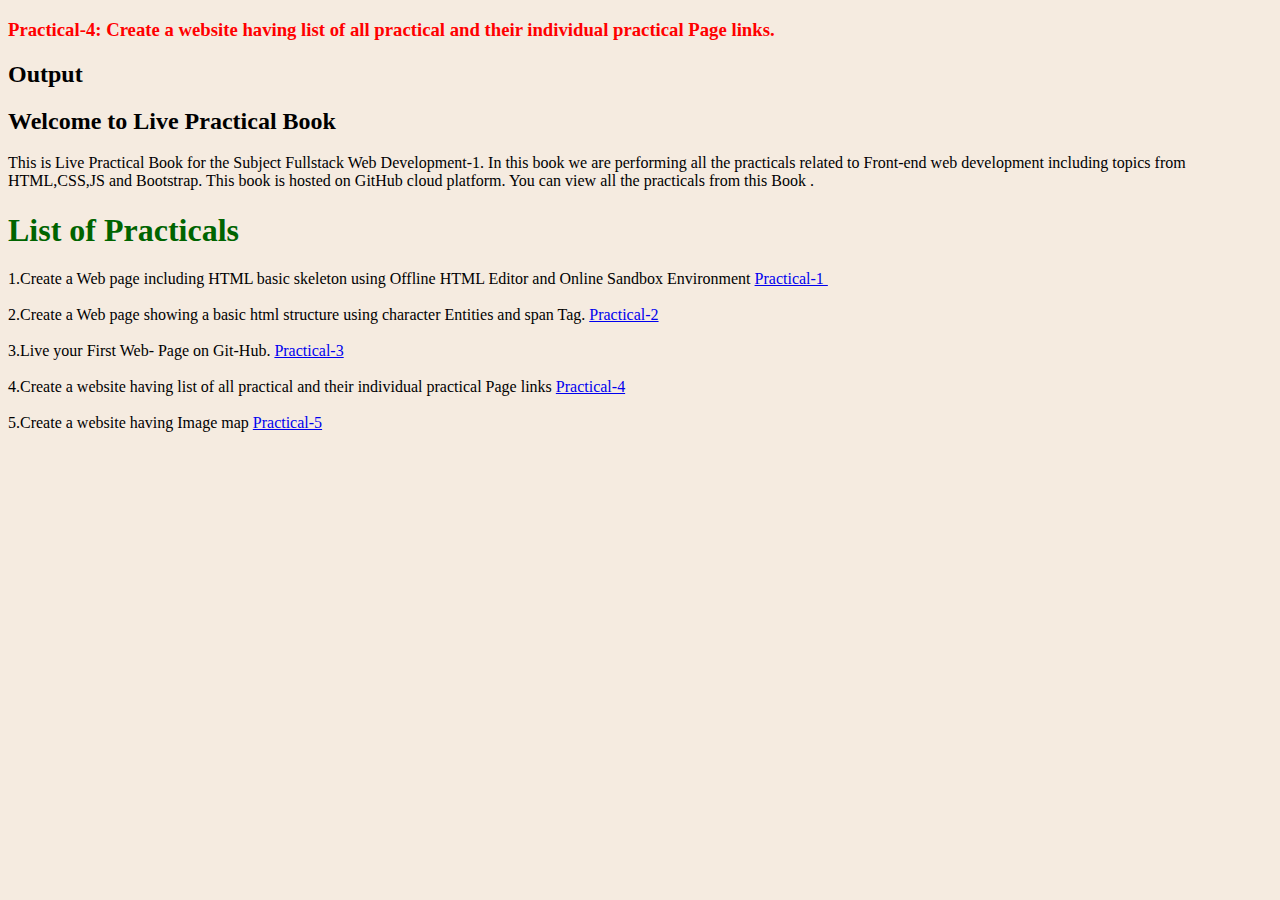
==== index.html @ aea9f0ac "Finalcommit" ====
<!DOCTYPE html>
<html lang="en">
<head>
    <meta charset="UTF-8">
    <meta http-equiv="X-UA-Compatible" content="IE=edge">
    <meta name="viewport" content="width=device-width, initial-scale=1.0">
    <title>Introduction to Html</title>
</head>
<body style="background-color: #f5ebe0;"> 
    <h3 style="color: red;">Practical-4: Create a website having list of all practical and their individual practical Page links.</h3>
    <h2>Output</h2>
    <h2>Welcome to Live Practical Book</h2>
    <p>This is Live Practical Book for the Subject Fullstack Web Development-1. In this book we are performing all the practicals related to Front-end web development including topics from HTML,CSS,JS and Bootstrap. This book is hosted on GitHub cloud platform. You can view all the practicals from this Book .</p>
    <h1 style="color: darkgreen;">List of Practicals</h1>
    <pre style="font-family: 'Times New Roman', Times, serif;">
1.Create a Web page including HTML basic skeleton using Offline HTML Editor and Online Sandbox Environment <a href="./practical1.html">Practical-1 </a>  

2.Create a Web page showing a basic html structure using character Entities and span Tag. <a href="./practical2.html">Practical-2</a>

3.Live your First Web- Page on Git-Hub. <a href="./practical3.html">Practical-3</a>

4.Create a website having list of all practical and their individual practical Page links <a href="./index.html">Practical-4</a>

5.Create a website having Image map <a href="./practical5.html">Practical-5</a></pre>
</body>
</html>
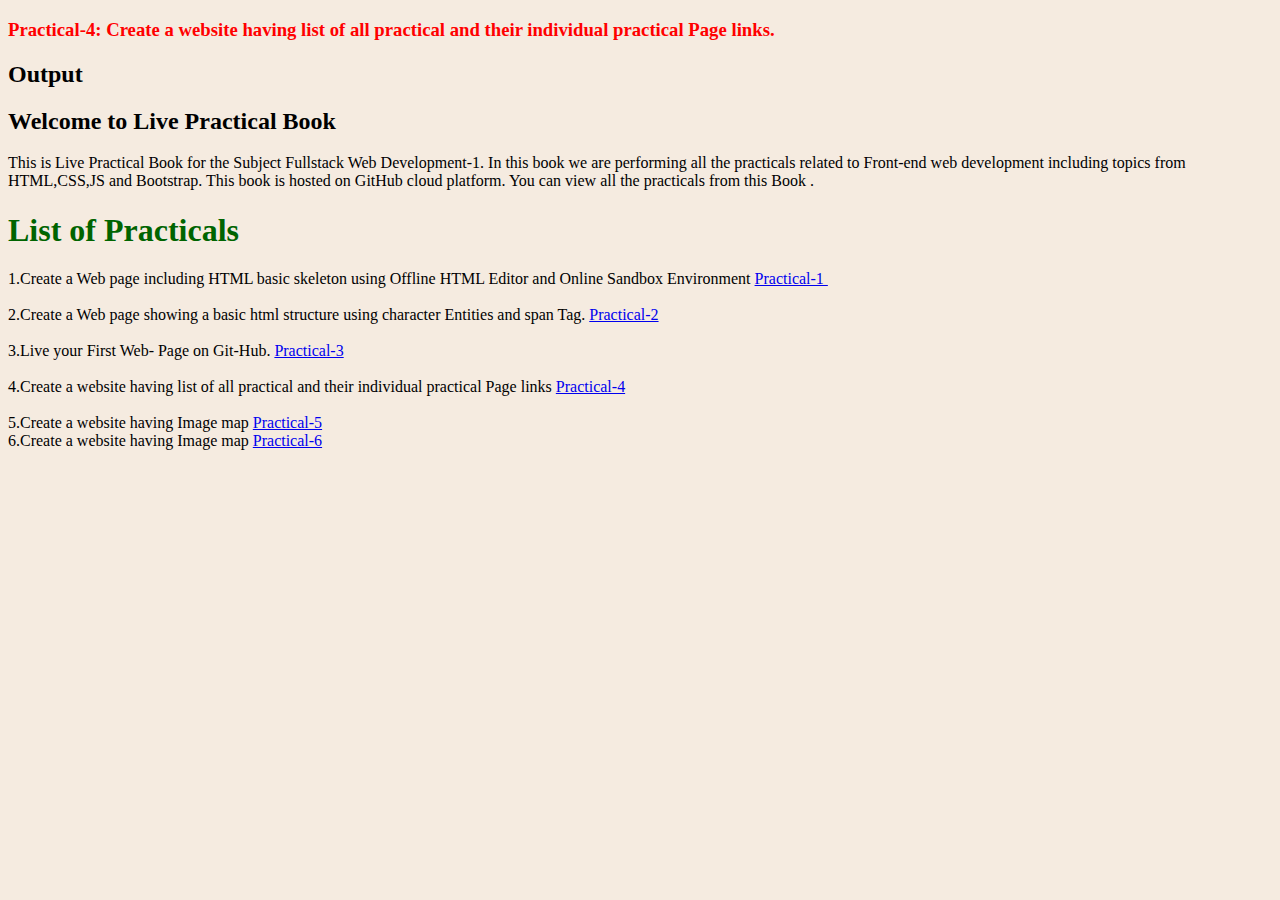
==== commit 41dfcaca: "practical6" ====
--- a/index.html
+++ b/index.html
@@ -21,6 +21,8 @@
 
 4.Create a website having list of all practical and their individual practical Page links <a href="./index.html">Practical-4</a>
 
-5.Create a website having Image map <a href="./practical5.html">Practical-5</a></pre>
+5.Create a website having Image map <a href="./practical5.html">Practical-5</a>
+6.Create a website having Image map <a href="./practical6.html">Practical-6</a>
+</pre>
 </body>
 </html>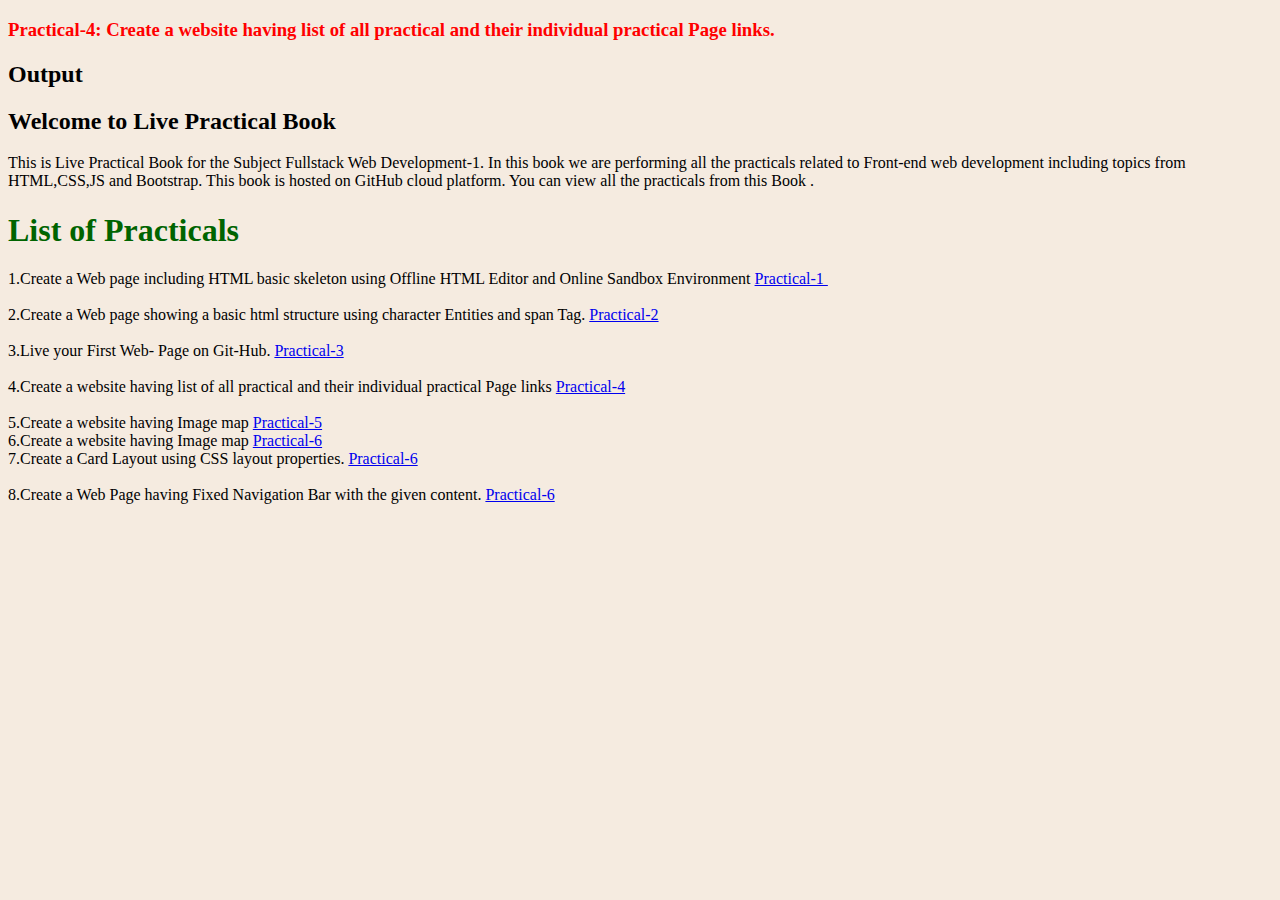
==== commit a95409a8: "practical 8" ====
--- a/index.html
+++ b/index.html
@@ -23,6 +23,9 @@
 
 5.Create a website having Image map <a href="./practical5.html">Practical-5</a>
 6.Create a website having Image map <a href="./practical6.html">Practical-6</a>
+7.Create a Card Layout using CSS layout properties. <a href="#">Practical-6</a>
+
+8.Create a Web Page having Fixed Navigation Bar with the given content. <a href="./practical8.html">Practical-6</a>
 </pre>
 </body>
 </html>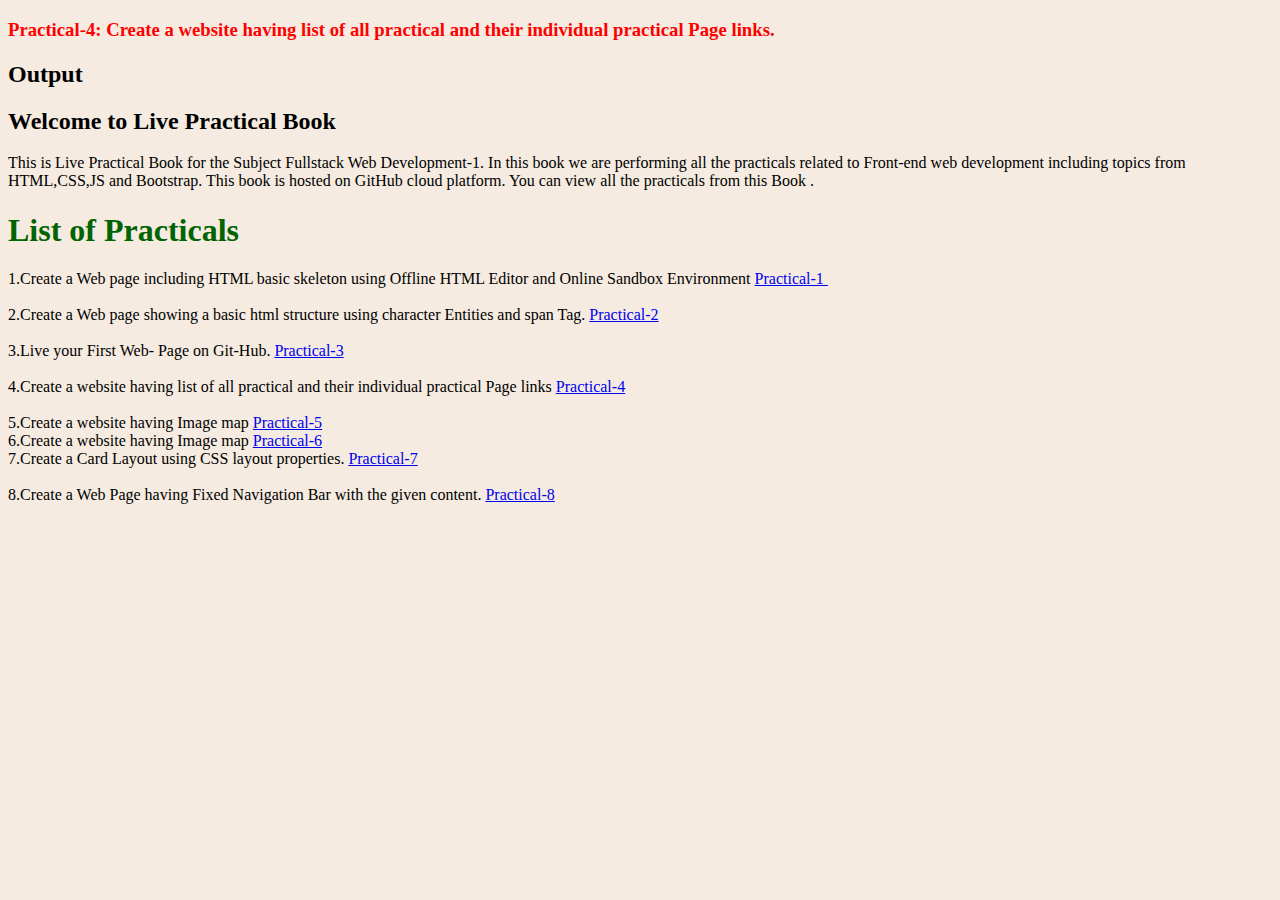
==== commit c3bdc70b: "updated index" ====
--- a/index.html
+++ b/index.html
@@ -23,9 +23,9 @@
 
 5.Create a website having Image map <a href="./practical5.html">Practical-5</a>
 6.Create a website having Image map <a href="./practical6.html">Practical-6</a>
-7.Create a Card Layout using CSS layout properties. <a href="#">Practical-6</a>
+7.Create a Card Layout using CSS layout properties. <a href="#">Practical-7</a>
 
-8.Create a Web Page having Fixed Navigation Bar with the given content. <a href="./practical8.html">Practical-6</a>
+8.Create a Web Page having Fixed Navigation Bar with the given content. <a href="./practical8.html">Practical-8</a>
 </pre>
 </body>
 </html>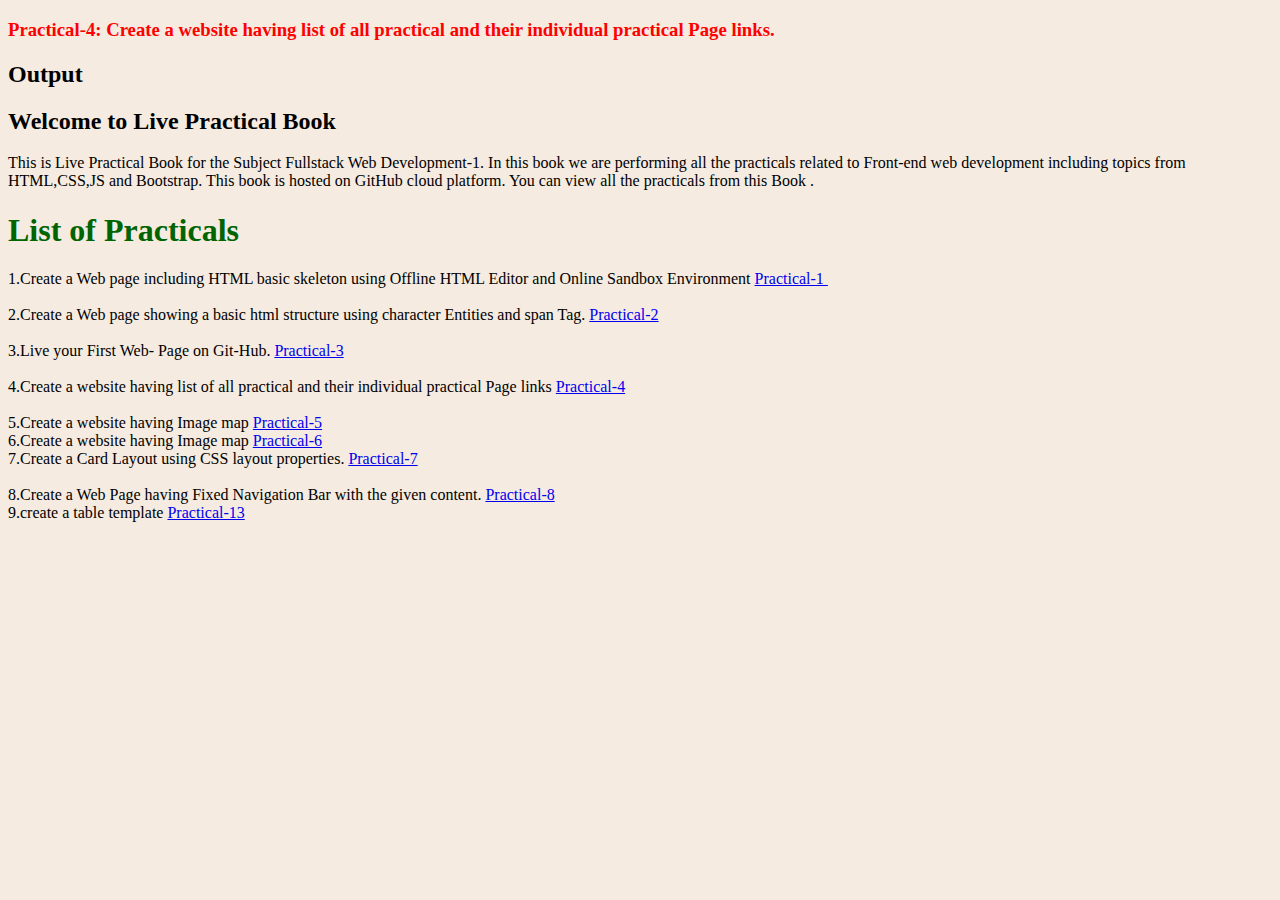
==== commit b0a2a1b1: "commit" ====
--- a/index.html
+++ b/index.html
@@ -26,6 +26,7 @@
 7.Create a Card Layout using CSS layout properties. <a href="#">Practical-7</a>
 
 8.Create a Web Page having Fixed Navigation Bar with the given content. <a href="./practical8.html">Practical-8</a>
+9.create a table template <a href="./practical3.html">Practical-13</a>
 </pre>
 </body>
 </html>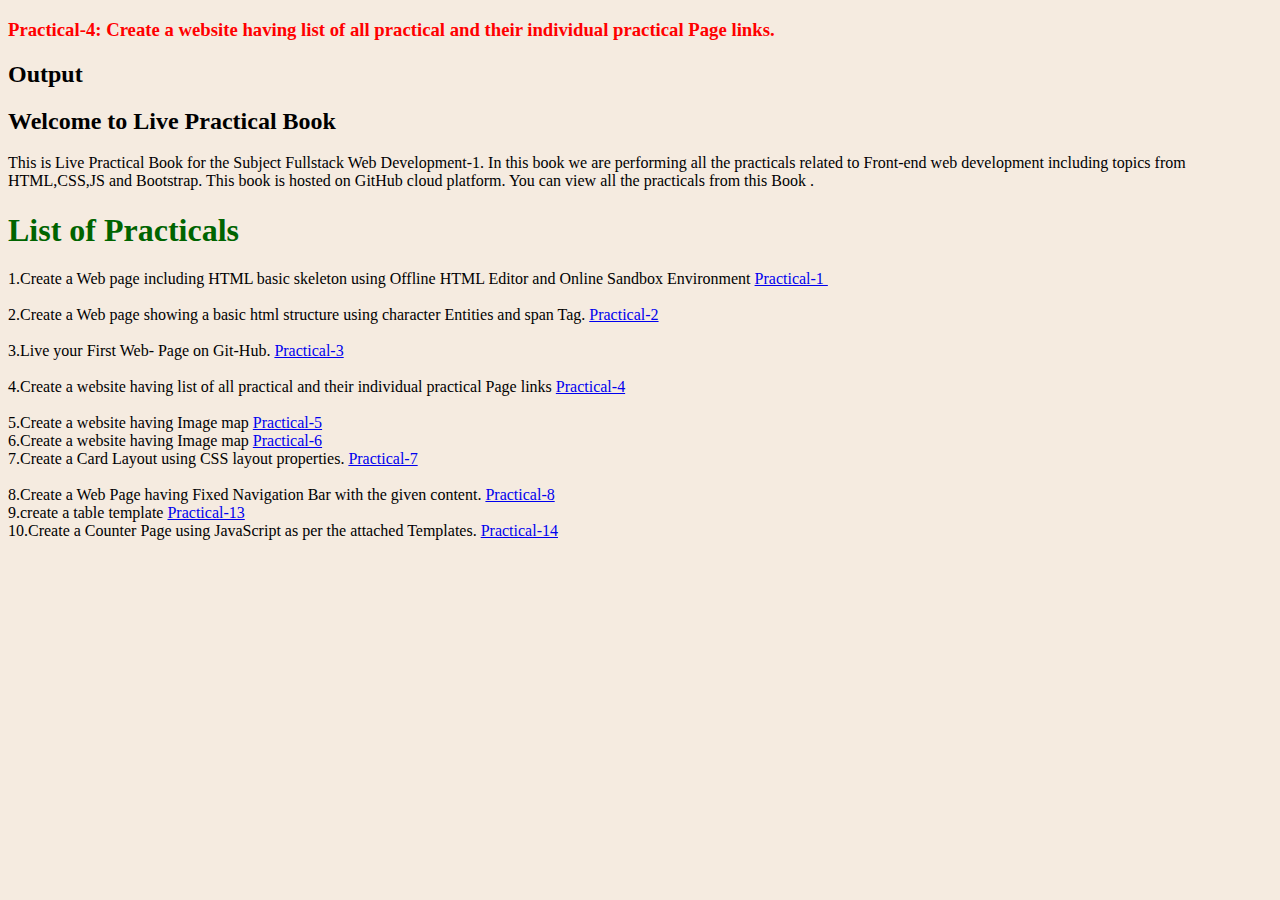
==== commit 0ffaf6dd: "commit" ====
--- a/index.html
+++ b/index.html
@@ -27,6 +27,8 @@
 
 8.Create a Web Page having Fixed Navigation Bar with the given content. <a href="./practical8.html">Practical-8</a>
 9.create a table template <a href="./practical3.html">Practical-13</a>
+10.Create a Counter Page using JavaScript as per the attached Templates. <a href="./practical-14.html" target="_blank">Practical-14</a>
+
 </pre>
 </body>
 </html>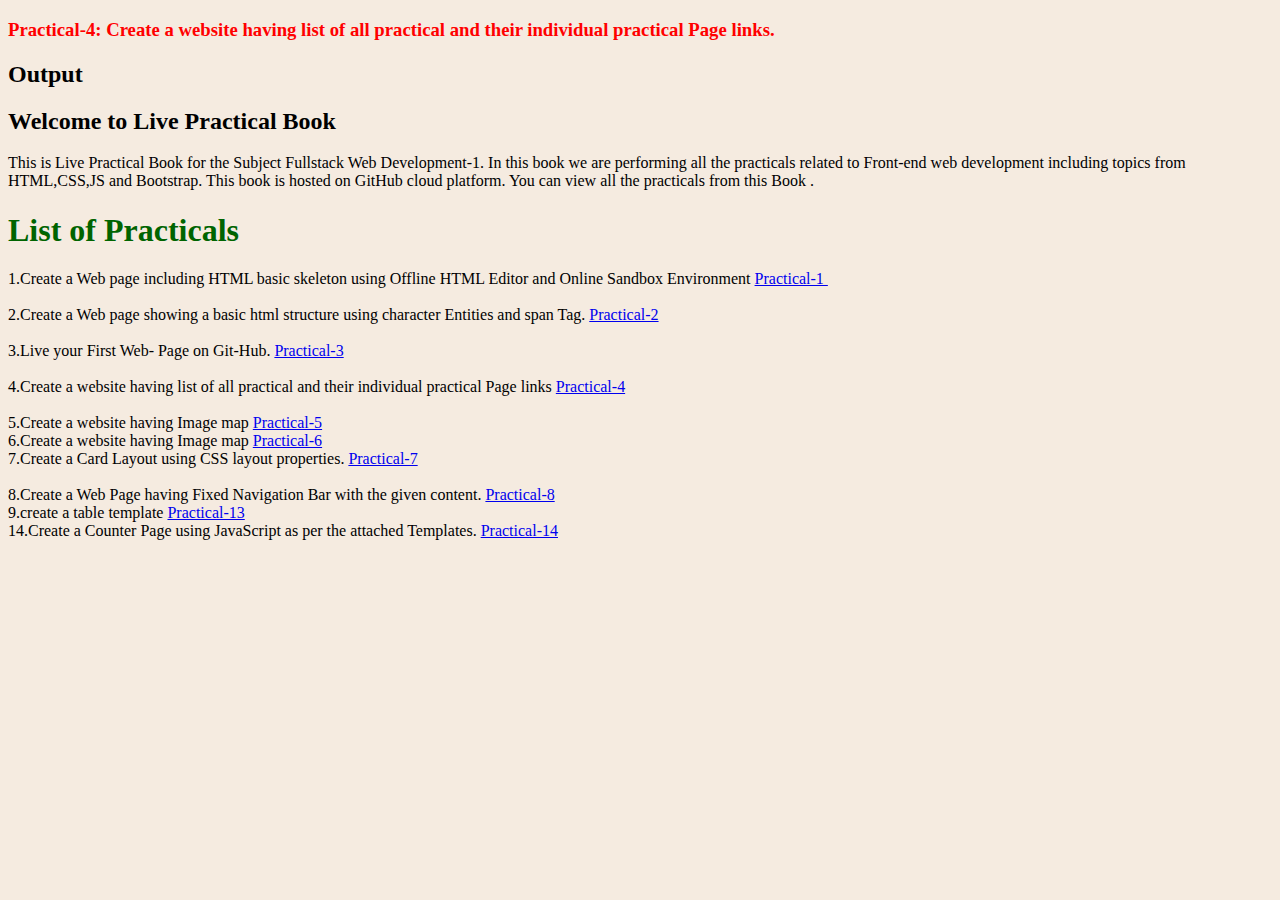
==== commit 398403d7: "commit" ====
--- a/index.html
+++ b/index.html
@@ -27,7 +27,7 @@
 
 8.Create a Web Page having Fixed Navigation Bar with the given content. <a href="./practical8.html">Practical-8</a>
 9.create a table template <a href="./practical3.html">Practical-13</a>
-10.Create a Counter Page using JavaScript as per the attached Templates. <a href="./practical-14.html" target="_blank">Practical-14</a>
+14.Create a Counter Page using JavaScript as per the attached Templates. <a href="./practical-14.html" target="_blank">Practical-14</a>
 
 </pre>
 </body>
